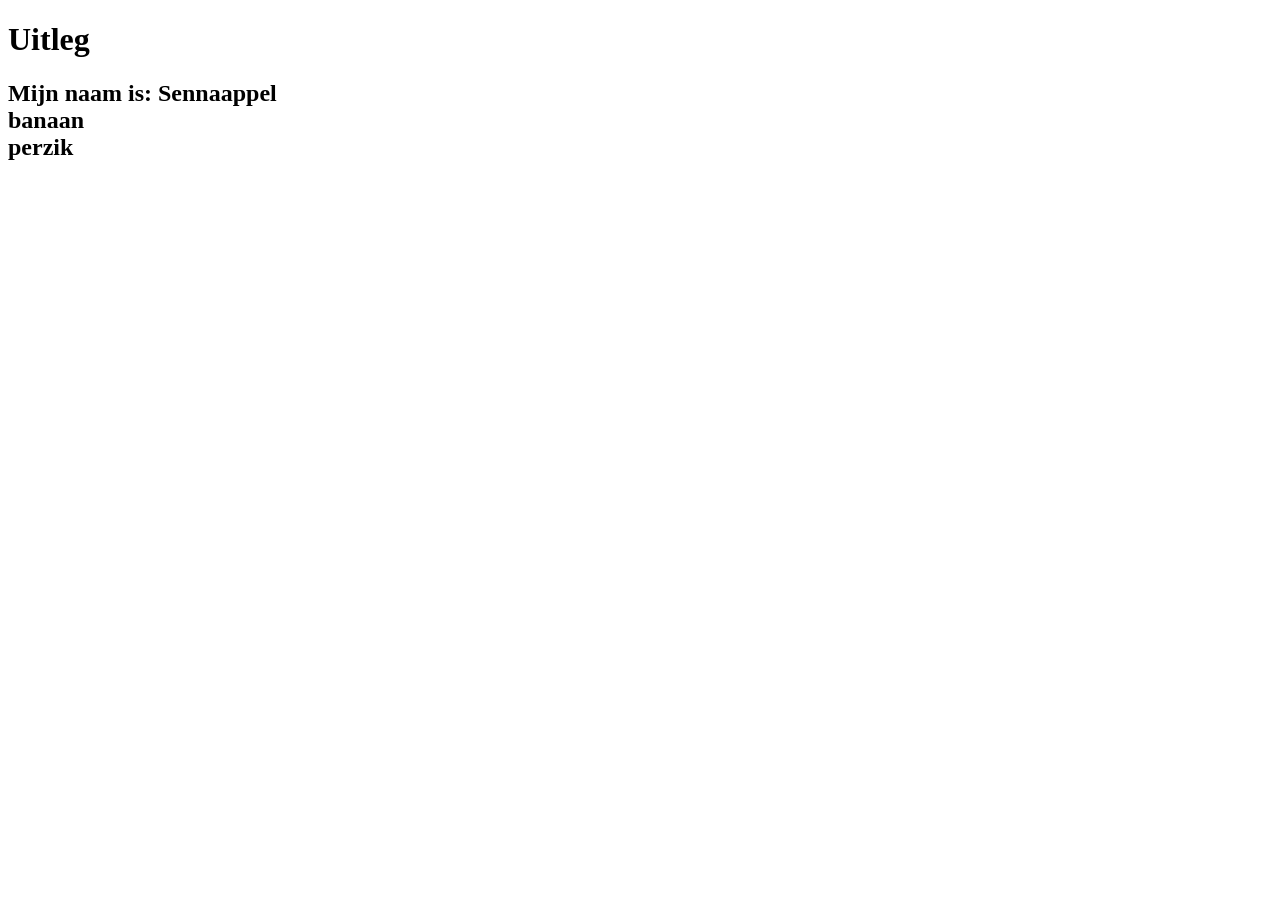
==== week-03-moderne-syntax/Uitleg/index.html @ 7d56ccf2 "Oefening week3" ====
<!DOCTYPE html>
<html lang="en">
    <head>
        <meta charset="UTF-8">
        <meta name="viewport" content="width=device-width, initial-scale=1.0">
        <title>Document</title>
    </head>
    <body>

        <h1>Uitleg</h1>

        <h2 id="showName">Intro</h2>

        <script src="script.js"></script>
    </body>
</html>
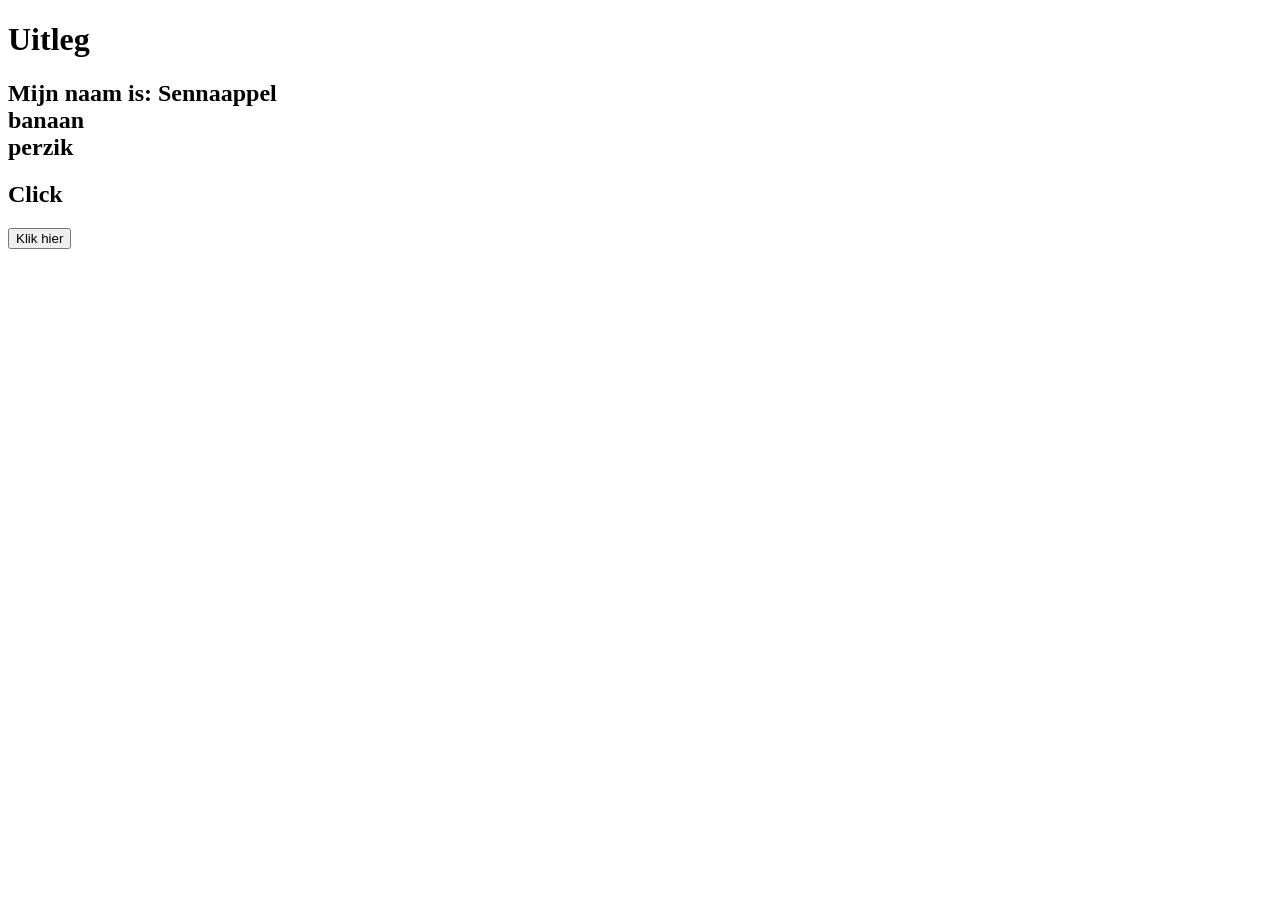
==== commit bab7a8f3: "Uitleg" ====
--- a/week-03-moderne-syntax/Uitleg/index.html
+++ b/week-03-moderne-syntax/Uitleg/index.html
@@ -4,6 +4,14 @@
         <meta charset="UTF-8">
         <meta name="viewport" content="width=device-width, initial-scale=1.0">
         <title>Document</title>
+
+        <style>
+.active{
+background-color: blue;
+
+}
+
+        </style>
     </head>
     <body>
 
@@ -11,6 +19,10 @@
 
         <h2 id="showName">Intro</h2>
 
+        <h2 id="title"> Click</h2>
+        <button id="btn">Klik hier</button>
+        <section id="section">
+        </section>
         <script src="script.js"></script>
     </body>
 </html>
